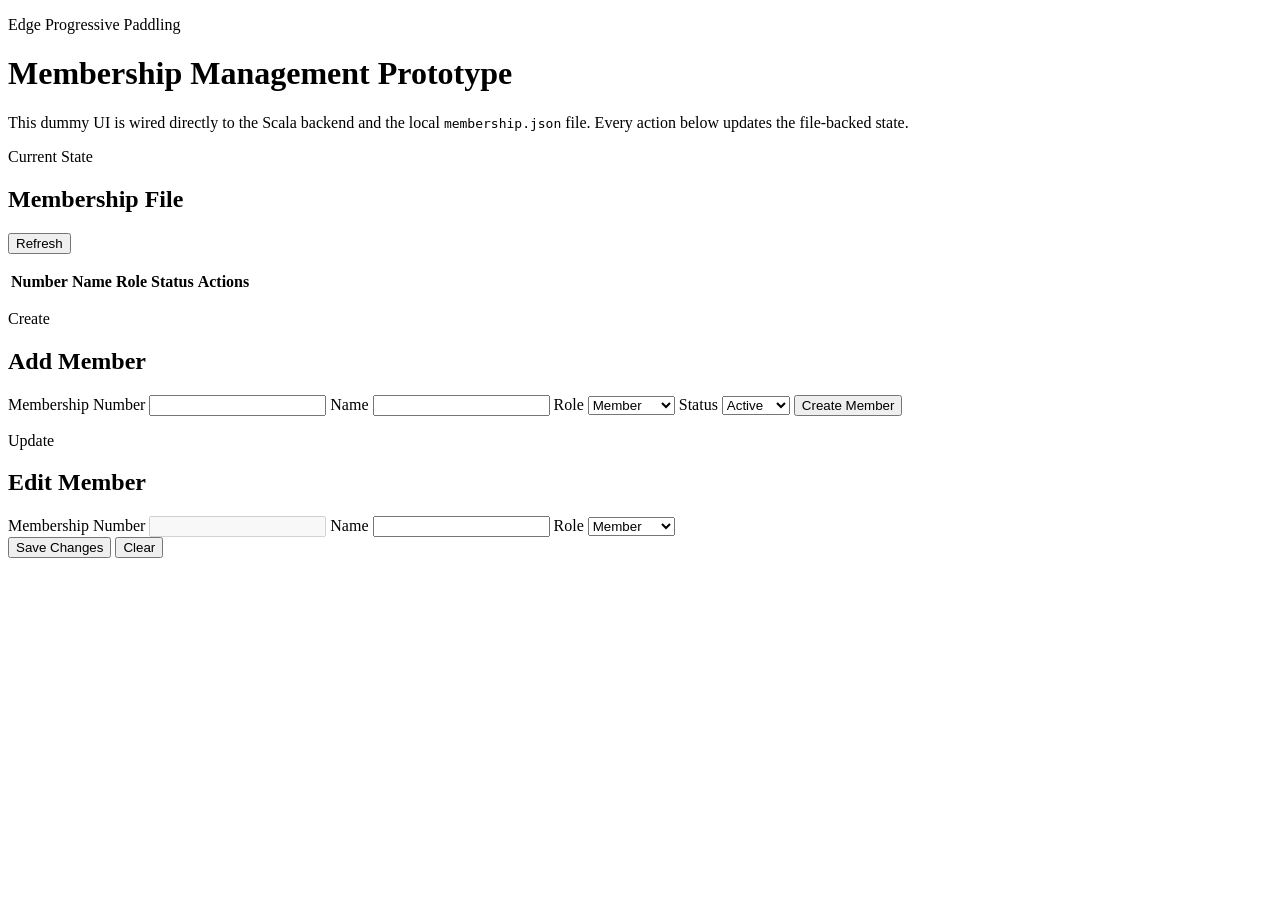
==== src/main/resources/public/index.html @ 38ebe132 "Implement membership management prototype" ====
<!DOCTYPE html>
<html lang="en">
  <head>
    <meta charset="UTF-8" />
    <meta name="viewport" content="width=device-width, initial-scale=1.0" />
    <title>Edge Booking Admin Prototype</title>
    <link rel="stylesheet" href="/styles.css" />
  </head>
  <body>
    <div class="page-shell">
      <header class="hero">
        <p class="eyebrow">Edge Progressive Paddling</p>
        <h1>Membership Management Prototype</h1>
        <p class="intro">
          This dummy UI is wired directly to the Scala backend and the local
          <code>membership.json</code> file. Every action below updates the file-backed state.
        </p>
      </header>

      <main class="dashboard">
        <section class="panel">
          <div class="panel-heading">
            <div>
              <p class="panel-label">Current State</p>
              <h2>Membership File</h2>
            </div>
            <button id="refresh-button" class="secondary-button" type="button">Refresh</button>
          </div>
          <p id="status-message" class="status-message" aria-live="polite"></p>
          <div class="table-wrap">
            <table>
              <thead>
                <tr>
                  <th>Number</th>
                  <th>Name</th>
                  <th>Role</th>
                  <th>Status</th>
                  <th>Actions</th>
                </tr>
              </thead>
              <tbody id="membership-table-body"></tbody>
            </table>
          </div>
        </section>

        <section class="panel forms-panel">
          <div class="form-card">
            <p class="panel-label">Create</p>
            <h2>Add Member</h2>
            <form id="create-form">
              <label>
                Membership Number
                <input id="create-membership-number" name="membershipNumber" required />
              </label>
              <label>
                Name
                <input id="create-name" name="name" required />
              </label>
              <label>
                Role
                <select id="create-role" name="role">
                  <option value="member">Member</option>
                  <option value="coach">Coach</option>
                  <option value="committee">Committee</option>
                </select>
              </label>
              <label>
                Status
                <select id="create-status" name="status">
                  <option value="active">Active</option>
                  <option value="inactive">Inactive</option>
                </select>
              </label>
              <button class="primary-button" type="submit">Create Member</button>
            </form>
          </div>

          <div class="form-card">
            <p class="panel-label">Update</p>
            <h2>Edit Member</h2>
            <form id="edit-form">
              <label>
                Membership Number
                <input id="edit-membership-number" name="membershipNumber" disabled />
              </label>
              <label>
                Name
                <input id="edit-name" name="name" required />
              </label>
              <label>
                Role
                <select id="edit-role" name="role">
                  <option value="member">Member</option>
                  <option value="coach">Coach</option>
                  <option value="committee">Committee</option>
                </select>
              </label>
              <div class="button-row">
                <button class="primary-button" type="submit">Save Changes</button>
                <button id="clear-edit-button" class="secondary-button" type="button">Clear</button>
              </div>
            </form>
          </div>
        </section>
      </main>
    </div>

    <script type="module" src="/app.js"></script>
  </body>
  </html>
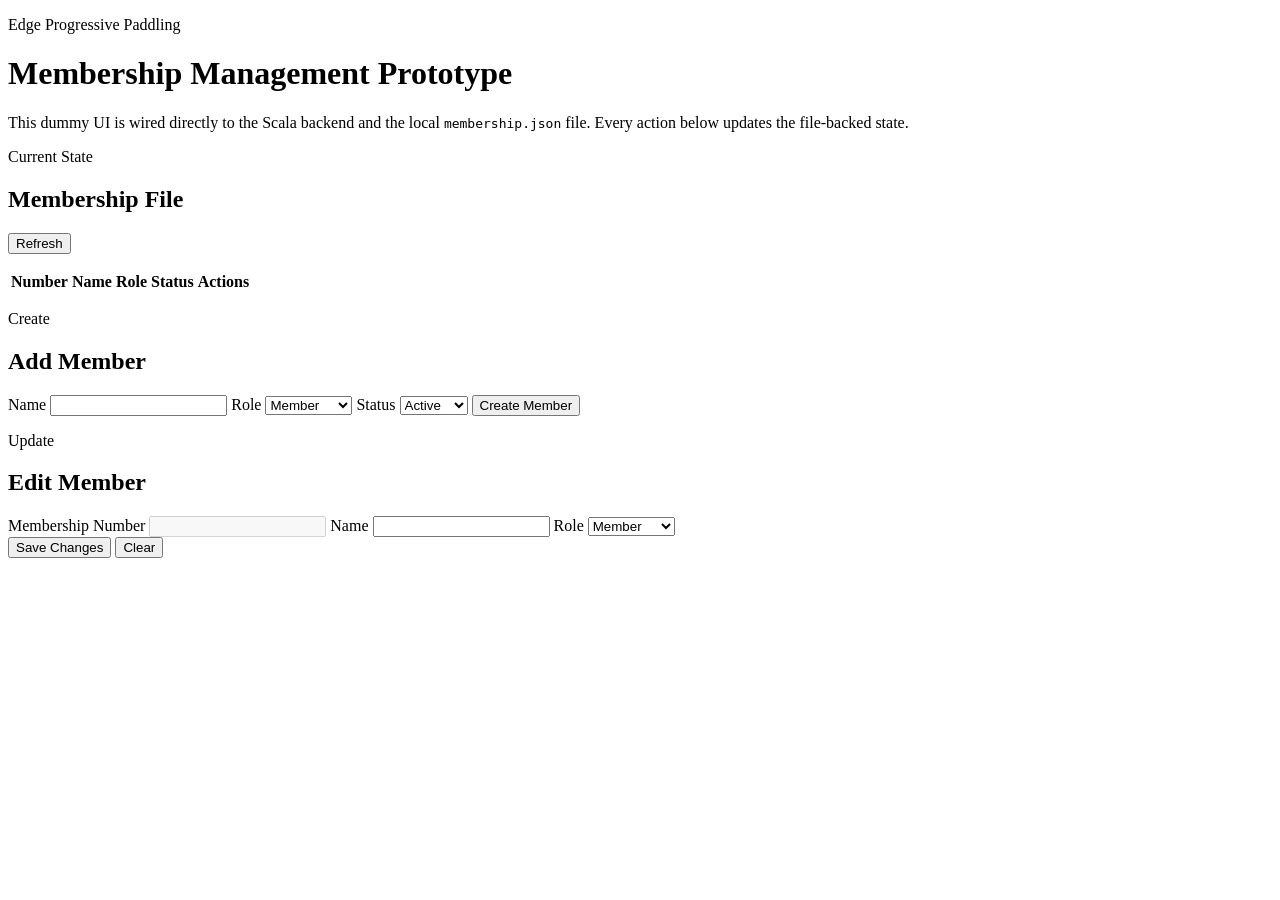
==== commit 31283bee: "Fix membership creation flow and add Swagger UI" ====
--- a/src/main/resources/public/index.html
+++ b/src/main/resources/public/index.html
@@ -48,10 +48,6 @@
             <p class="panel-label">Create</p>
             <h2>Add Member</h2>
             <form id="create-form">
-              <label>
-                Membership Number
-                <input id="create-membership-number" name="membershipNumber" required />
-              </label>
               <label>
                 Name
                 <input id="create-name" name="name" required />
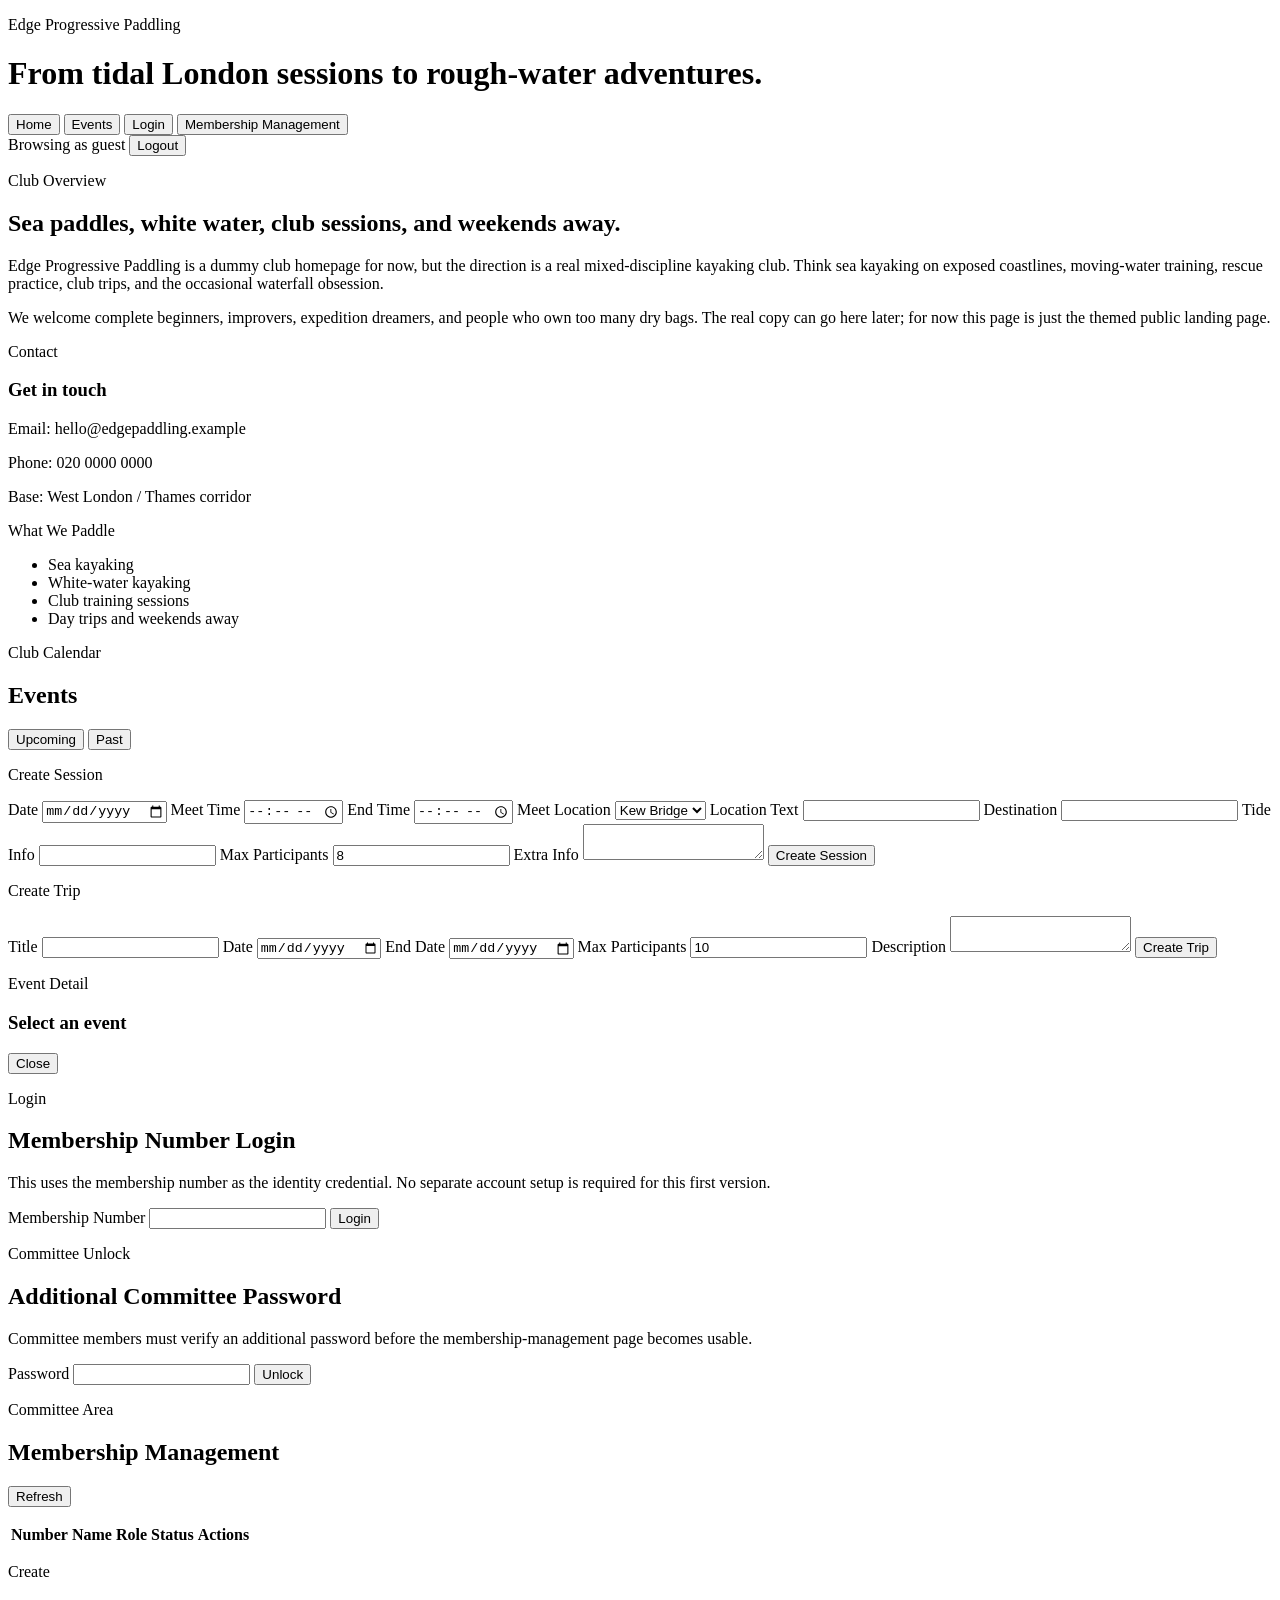
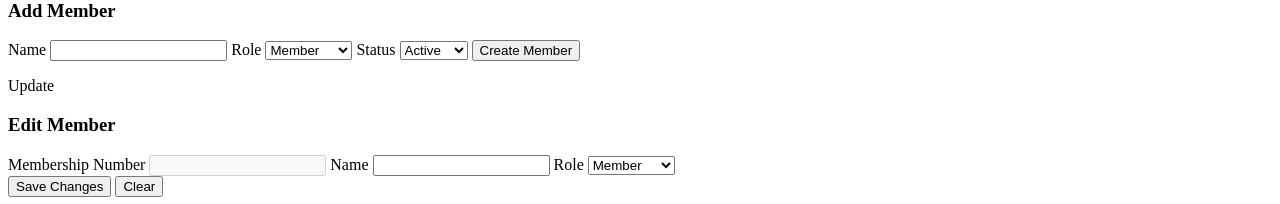
==== commit ce900d40: "Add auth and events workflow" ====
--- a/src/main/resources/public/index.html
+++ b/src/main/resources/public/index.html
@@ -3,99 +3,239 @@
   <head>
     <meta charset="UTF-8" />
     <meta name="viewport" content="width=device-width, initial-scale=1.0" />
-    <title>Edge Booking Admin Prototype</title>
+    <title>Edge Progressive Paddling</title>
     <link rel="stylesheet" href="/styles.css" />
   </head>
   <body>
     <div class="page-shell">
-      <header class="hero">
-        <p class="eyebrow">Edge Progressive Paddling</p>
-        <h1>Membership Management Prototype</h1>
-        <p class="intro">
-          This dummy UI is wired directly to the Scala backend and the local
-          <code>membership.json</code> file. Every action below updates the file-backed state.
-        </p>
+      <header class="site-header">
+        <div class="brand-block">
+          <p class="eyebrow">Edge Progressive Paddling</p>
+          <h1>From tidal London sessions to rough-water adventures.</h1>
+        </div>
+        <nav class="site-nav" aria-label="Primary">
+          <button class="nav-link active" data-view="home" type="button">Home</button>
+          <button class="nav-link" data-view="events" type="button">Events</button>
+          <button class="nav-link" data-view="login" type="button">Login</button>
+          <button class="nav-link hidden" data-view="membership" type="button">Membership Management</button>
+        </nav>
+        <div class="session-banner">
+          <span id="session-summary">Browsing as guest</span>
+          <button id="logout-button" class="secondary-button hidden" type="button">Logout</button>
+        </div>
       </header>
 
-      <main class="dashboard">
-        <section class="panel">
-          <div class="panel-heading">
+      <main class="view-stack">
+        <section id="home-view" class="view active">
+          <div class="hero-card">
+            <div class="hero-copy">
+              <p class="eyebrow">Club Overview</p>
+              <h2>Sea paddles, white water, club sessions, and weekends away.</h2>
+              <p>
+                Edge Progressive Paddling is a dummy club homepage for now, but
+                the direction is a real mixed-discipline kayaking club. Think sea
+                kayaking on exposed coastlines, moving-water training, rescue
+                practice, club trips, and the occasional waterfall obsession.
+              </p>
+              <p>
+                We welcome complete beginners, improvers, expedition dreamers,
+                and people who own too many dry bags. The real copy can go here
+                later; for now this page is just the themed public landing page.
+              </p>
+            </div>
+            <div class="hero-aside">
+              <div class="contact-card">
+                <p class="eyebrow">Contact</p>
+                <h3>Get in touch</h3>
+                <p>Email: hello@edgepaddling.example</p>
+                <p>Phone: 020 0000 0000</p>
+                <p>Base: West London / Thames corridor</p>
+              </div>
+              <div class="contact-card">
+                <p class="eyebrow">What We Paddle</p>
+                <ul class="simple-list">
+                  <li>Sea kayaking</li>
+                  <li>White-water kayaking</li>
+                  <li>Club training sessions</li>
+                  <li>Day trips and weekends away</li>
+                </ul>
+              </div>
+            </div>
+          </div>
+        </section>
+
+        <section id="events-view" class="view">
+          <div class="section-header">
             <div>
-              <p class="panel-label">Current State</p>
-              <h2>Membership File</h2>
-            </div>
-            <button id="refresh-button" class="secondary-button" type="button">Refresh</button>
-          </div>
-          <p id="status-message" class="status-message" aria-live="polite"></p>
-          <div class="table-wrap">
-            <table>
-              <thead>
-                <tr>
-                  <th>Number</th>
-                  <th>Name</th>
-                  <th>Role</th>
-                  <th>Status</th>
-                  <th>Actions</th>
-                </tr>
-              </thead>
-              <tbody id="membership-table-body"></tbody>
-            </table>
-          </div>
-        </section>
-
-        <section class="panel forms-panel">
-          <div class="form-card">
-            <p class="panel-label">Create</p>
-            <h2>Add Member</h2>
-            <form id="create-form">
-              <label>
-                Name
-                <input id="create-name" name="name" required />
-              </label>
-              <label>
-                Role
-                <select id="create-role" name="role">
-                  <option value="member">Member</option>
-                  <option value="coach">Coach</option>
-                  <option value="committee">Committee</option>
-                </select>
-              </label>
-              <label>
-                Status
-                <select id="create-status" name="status">
-                  <option value="active">Active</option>
-                  <option value="inactive">Inactive</option>
-                </select>
-              </label>
-              <button class="primary-button" type="submit">Create Member</button>
-            </form>
-          </div>
-
-          <div class="form-card">
-            <p class="panel-label">Update</p>
-            <h2>Edit Member</h2>
-            <form id="edit-form">
-              <label>
-                Membership Number
-                <input id="edit-membership-number" name="membershipNumber" disabled />
-              </label>
-              <label>
-                Name
-                <input id="edit-name" name="name" required />
-              </label>
-              <label>
-                Role
-                <select id="edit-role" name="role">
-                  <option value="member">Member</option>
-                  <option value="coach">Coach</option>
-                  <option value="committee">Committee</option>
-                </select>
-              </label>
-              <div class="button-row">
-                <button class="primary-button" type="submit">Save Changes</button>
-                <button id="clear-edit-button" class="secondary-button" type="button">Clear</button>
-              </div>
-            </form>
+              <p class="eyebrow">Club Calendar</p>
+              <h2>Events</h2>
+            </div>
+            <div class="tab-row">
+              <button id="upcoming-tab" class="tab-button active" type="button">Upcoming</button>
+              <button id="past-tab" class="tab-button" type="button">Past</button>
+            </div>
+          </div>
+
+          <p id="events-status" class="status-message" aria-live="polite"></p>
+
+          <div id="coach-actions" class="coach-actions hidden">
+            <div class="form-card">
+              <p class="eyebrow">Create Session</p>
+              <form id="create-session-form" class="stack-form">
+                <label>Date <input name="eventDate" type="date" required /></label>
+                <label>Meet Time <input name="meetTime" type="time" required /></label>
+                <label>End Time <input name="endTime" type="time" required /></label>
+                <label>
+                  Meet Location
+                  <select name="locationType">
+                    <option value="kew_bridge">Kew Bridge</option>
+                    <option value="canal">Canal</option>
+                    <option value="other">Other</option>
+                  </select>
+                </label>
+                <label>Location Text <input name="locationText" /></label>
+                <label>Destination <input name="destination" /></label>
+                <label>Tide Info <input name="tideInfo" /></label>
+                <label>Max Participants <input name="maxParticipants" type="number" min="1" value="8" required /></label>
+                <label>Extra Info <textarea name="extraInfo"></textarea></label>
+                <button class="primary-button" type="submit">Create Session</button>
+              </form>
+            </div>
+
+            <div class="form-card">
+              <p class="eyebrow">Create Trip</p>
+              <form id="create-trip-form" class="stack-form">
+                <label>Title <input name="title" required /></label>
+                <label>Date <input name="eventDate" type="date" required /></label>
+                <label>End Date <input name="endDate" type="date" /></label>
+                <label>Max Participants <input name="maxParticipants" type="number" min="1" value="10" required /></label>
+                <label>Description <textarea name="description" required></textarea></label>
+                <button class="primary-button" type="submit">Create Trip</button>
+              </form>
+            </div>
+          </div>
+
+          <div id="events-grid" class="events-grid"></div>
+
+          <section id="event-detail-panel" class="detail-panel hidden">
+            <div class="section-header">
+              <div>
+                <p class="eyebrow">Event Detail</p>
+                <h3 id="detail-title">Select an event</h3>
+              </div>
+              <button id="close-detail-button" class="secondary-button" type="button">Close</button>
+            </div>
+            <div id="event-detail-body"></div>
+          </section>
+        </section>
+
+        <section id="login-view" class="view">
+          <div class="login-grid">
+            <div class="form-card">
+              <p class="eyebrow">Login</p>
+              <h2>Membership Number Login</h2>
+              <p class="muted-copy">
+                This uses the membership number as the identity credential. No
+                separate account setup is required for this first version.
+              </p>
+              <form id="login-form" class="stack-form">
+                <label>Membership Number <input name="membershipNumber" required /></label>
+                <button class="primary-button" type="submit">Login</button>
+              </form>
+              <p id="login-status" class="status-message" aria-live="polite"></p>
+            </div>
+
+            <div id="committee-card" class="form-card hidden">
+              <p class="eyebrow">Committee Unlock</p>
+              <h2>Additional Committee Password</h2>
+              <p class="muted-copy">
+                Committee members must verify an additional password before the
+                membership-management page becomes usable.
+              </p>
+              <form id="committee-form" class="stack-form">
+                <label>Password <input name="password" type="password" required /></label>
+                <button class="primary-button" type="submit">Unlock</button>
+              </form>
+              <p id="committee-status" class="status-message" aria-live="polite"></p>
+            </div>
+          </div>
+        </section>
+
+        <section id="membership-view" class="view">
+          <div class="section-header">
+            <div>
+              <p class="eyebrow">Committee Area</p>
+              <h2>Membership Management</h2>
+            </div>
+            <button id="refresh-memberships-button" class="secondary-button" type="button">Refresh</button>
+          </div>
+
+          <p id="membership-status" class="status-message" aria-live="polite"></p>
+
+          <div class="membership-layout">
+            <section class="panel">
+              <div class="table-wrap">
+                <table>
+                  <thead>
+                    <tr>
+                      <th>Number</th>
+                      <th>Name</th>
+                      <th>Role</th>
+                      <th>Status</th>
+                      <th>Actions</th>
+                    </tr>
+                  </thead>
+                  <tbody id="membership-table-body"></tbody>
+                </table>
+              </div>
+            </section>
+
+            <section class="forms-panel">
+              <div class="form-card">
+                <p class="eyebrow">Create</p>
+                <h3>Add Member</h3>
+                <form id="create-member-form" class="stack-form">
+                  <label>Name <input name="name" required /></label>
+                  <label>
+                    Role
+                    <select name="role">
+                      <option value="member">Member</option>
+                      <option value="coach">Coach</option>
+                      <option value="committee">Committee</option>
+                    </select>
+                  </label>
+                  <label>
+                    Status
+                    <select name="status">
+                      <option value="active">Active</option>
+                      <option value="inactive">Inactive</option>
+                    </select>
+                  </label>
+                  <button class="primary-button" type="submit">Create Member</button>
+                </form>
+              </div>
+
+              <div class="form-card">
+                <p class="eyebrow">Update</p>
+                <h3>Edit Member</h3>
+                <form id="edit-member-form" class="stack-form">
+                  <label>Membership Number <input id="edit-membership-number" name="membershipNumber" disabled /></label>
+                  <label>Name <input id="edit-name" name="name" required /></label>
+                  <label>
+                    Role
+                    <select id="edit-role" name="role">
+                      <option value="member">Member</option>
+                      <option value="coach">Coach</option>
+                      <option value="committee">Committee</option>
+                    </select>
+                  </label>
+                  <div class="button-row">
+                    <button class="primary-button" type="submit">Save Changes</button>
+                    <button id="clear-edit-button" class="secondary-button" type="button">Clear</button>
+                  </div>
+                </form>
+              </div>
+            </section>
           </div>
         </section>
       </main>
@@ -103,4 +243,4 @@
 
     <script type="module" src="/app.js"></script>
   </body>
-  </html>
+</html>
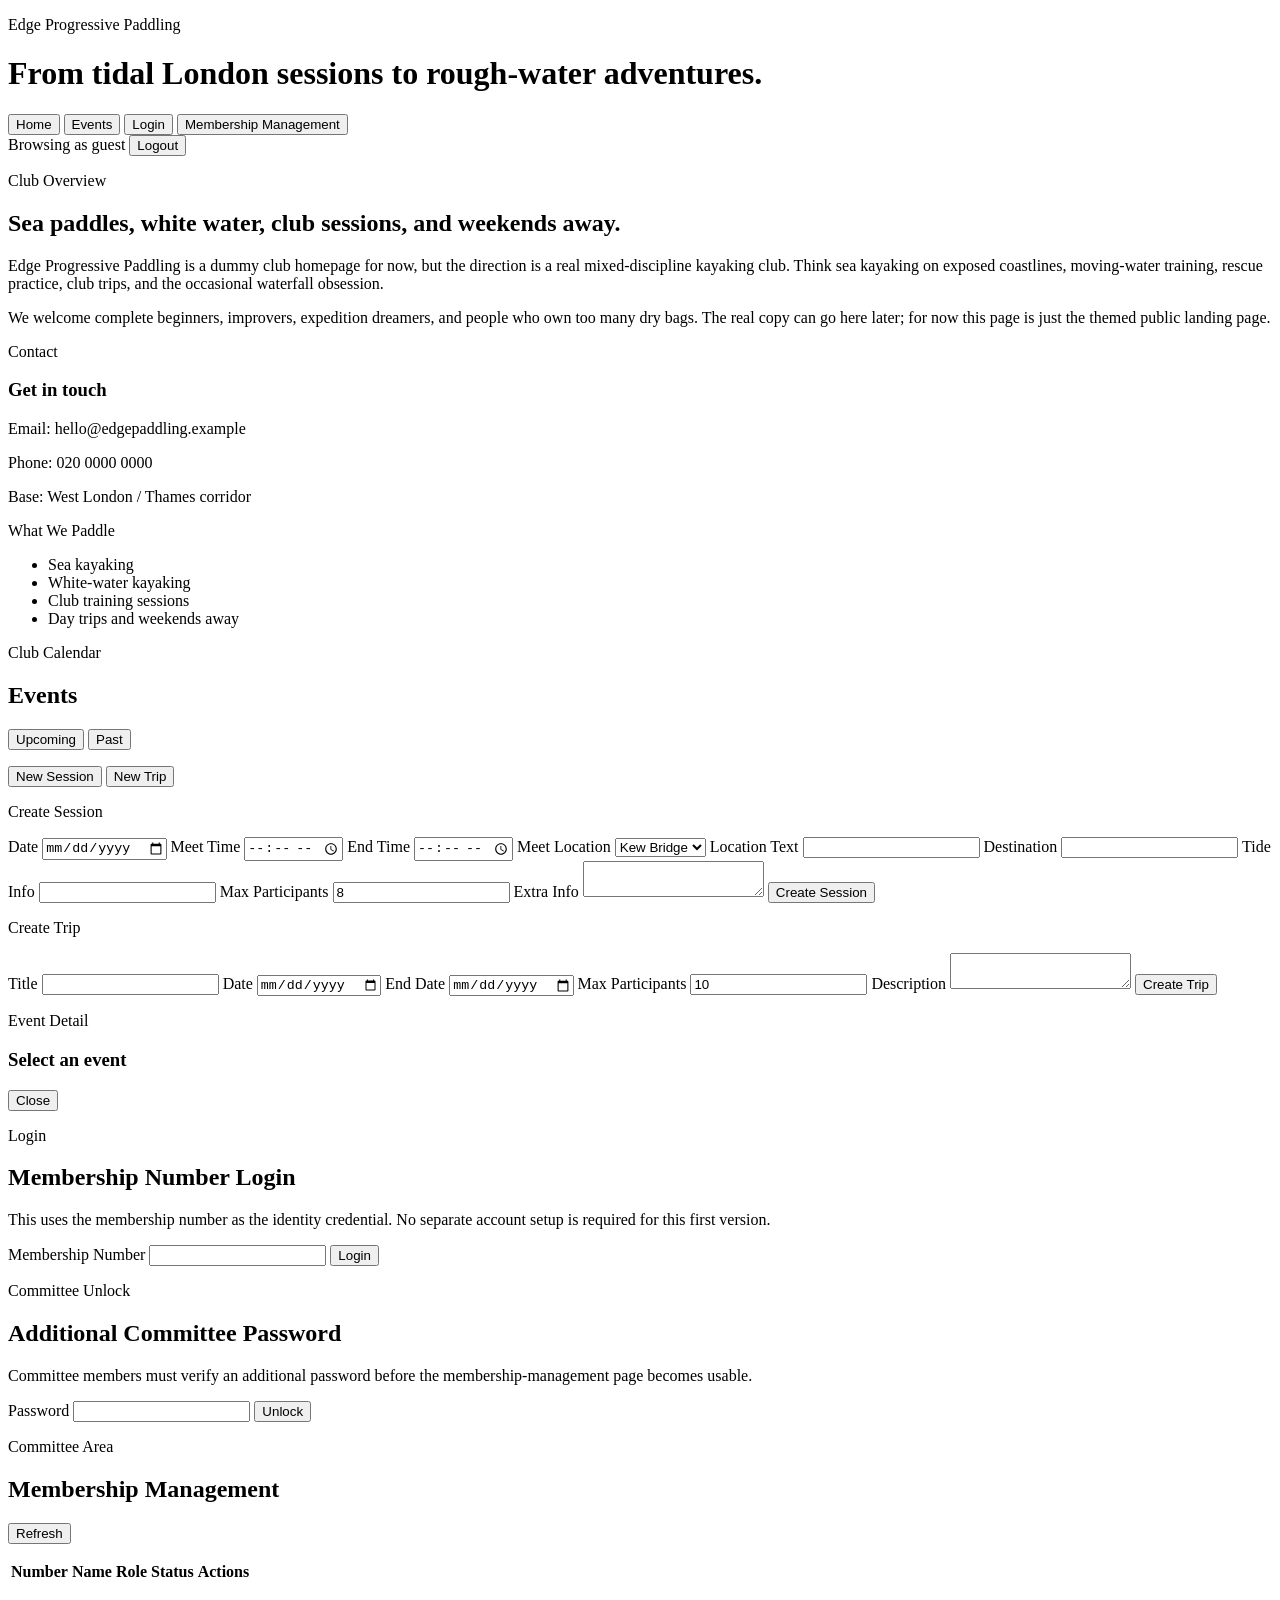
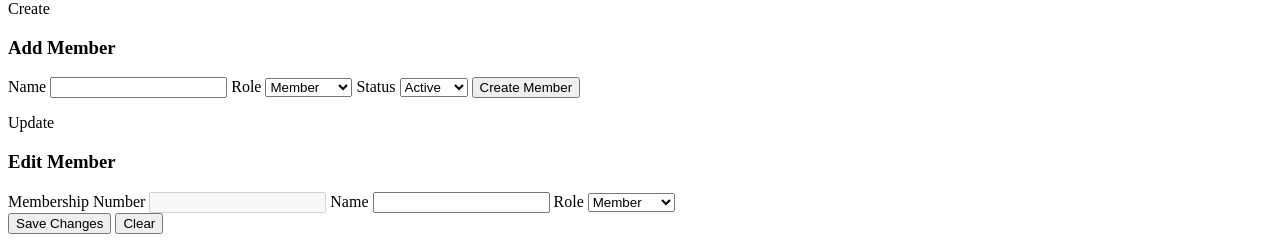
==== commit f8772866: "Polish event UI and refresh API docs" ====
--- a/src/main/resources/public/index.html
+++ b/src/main/resources/public/index.html
@@ -79,7 +79,12 @@
           <p id="events-status" class="status-message" aria-live="polite"></p>
 
           <div id="coach-actions" class="coach-actions hidden">
-            <div class="form-card">
+            <div class="coach-action-toolbar">
+              <button id="show-session-form-button" class="secondary-button" type="button">New Session</button>
+              <button id="show-trip-form-button" class="secondary-button" type="button">New Trip</button>
+            </div>
+
+            <div id="create-session-shell" class="form-card hidden">
               <p class="eyebrow">Create Session</p>
               <form id="create-session-form" class="stack-form">
                 <label>Date <input name="eventDate" type="date" required /></label>
@@ -102,7 +107,7 @@
               </form>
             </div>
 
-            <div class="form-card">
+            <div id="create-trip-shell" class="form-card hidden">
               <p class="eyebrow">Create Trip</p>
               <form id="create-trip-form" class="stack-form">
                 <label>Title <input name="title" required /></label>
